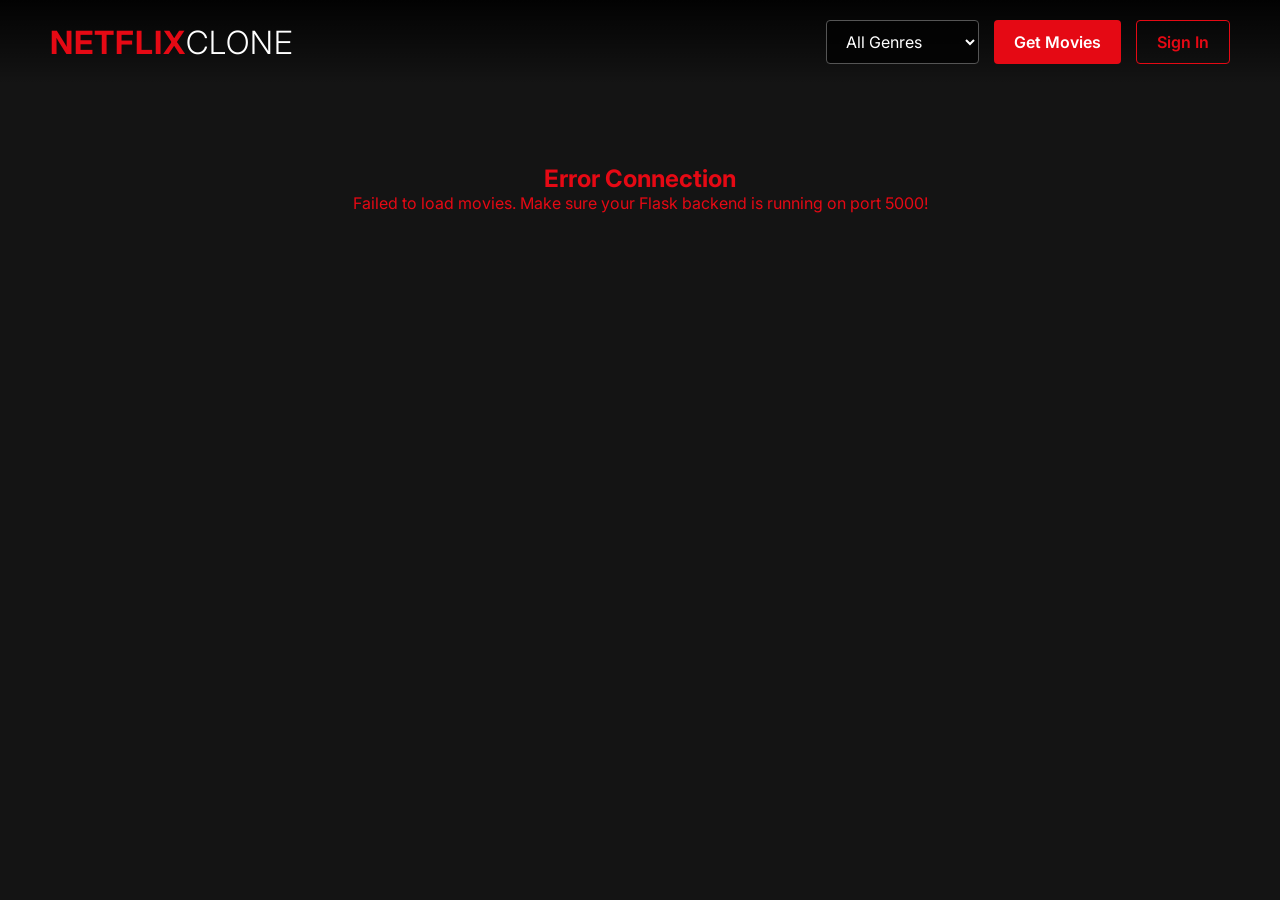
==== frontend/index.html @ 08380d01 "Added frontend and backend updates" ====
<!DOCTYPE html>
<html lang="en">
<head>
    <meta charset="UTF-8">
    <meta name="viewport" content="width=device-width, initial-scale=1.0">
    <title>Netflix Clone - Movie Recommender</title>
    <link rel="stylesheet" href="style.css">
    <link href="https://fonts.googleapis.com/css2?family=Inter:wght@300;400;600;700&display=swap" rel="stylesheet">
</head>
<body>
    <header class="navbar">
        <h1 class="logo">NETFLIX<span>CLONE</span></h1>
        <div class="controls">
            <select id="genre-select">
                <option value="">All Genres</option>
                <option value="Action">Action</option>
                <option value="Comedy">Comedy</option>
                <option value="Drama">Drama</option>
                <option value="Fantasy">Fantasy</option>
                <option value="Horror">Horror</option>
                <option value="Romance">Romance</option>
                <option value="Sci-Fi">Sci-Fi</option>
                <option value="Thriller">Thriller</option>
                <option value="Documentary">Documentary</option>
            </select>
            <button id="get-movies-btn">Get Movies</button>
            <button id="auth-btn" class="auth-btn">Sign In</button>
        </div>
    </header>
    
    <main class="container">
        <div id="loading" class="hidden">
            <div class="spinner"></div>
            Loading movies...
        </div>
        <div id="movie-grid" class="movie-grid">
            <!-- Movie cards will be dynamically injected here by JS -->
        </div>
    </main>

    <!-- Auth Modal -->
    <div id="auth-modal" class="modal hidden">
        <div class="modal-content">
            <span id="close-modal" class="close">&times;</span>
            <h2 id="modal-title">Sign In</h2>
            <form id="auth-form">
                <input type="text" id="username" placeholder="Username" required>
                <input type="password" id="password" placeholder="Password" required>
                <div id="auth-error" class="auth-error hidden"></div>
                <button type="submit" id="submit-auth-btn">Sign In</button>
            </form>
            <p class="toggle-auth">
                <span id="toggle-auth-text">New to Netflix Clone?</span> 
                <a href="#" id="toggle-auth-link">Sign up now.</a>
            </p>
        </div>
    </div>

    <script src="script.js"></script>
</body>
</html>
---- frontend/style.css ----
:root {
    --bg-color: #141414;
    --text-color: #ffffff;
    --primary-color: #e50914;
    --card-bg: #2f2f2f;
    --hover-bg: #404040;
}

* {
    margin: 0;
    padding: 0;
    box-sizing: border-box;
}

body {
    background-color: var(--bg-color);
    color: var(--text-color);
    font-family: 'Inter', sans-serif;
    min-height: 100vh;
}

.navbar {
    display: flex;
    justify-content: space-between;
    align-items: center;
    padding: 20px 50px;
    background: linear-gradient(to bottom, rgba(0,0,0,0.9) 0%, rgba(0,0,0,0) 100%);
    position: sticky;
    top: 0;
    z-index: 100;
}

.logo {
    color: var(--primary-color);
    font-size: 2rem;
    font-weight: 700;
    letter-spacing: 1px;
}

.logo span {
    color: white;
    font-weight: 300;
}

.controls {
    display: flex;
    gap: 15px;
}

select {
    padding: 10px 15px;
    border-radius: 4px;
    border: 1px solid #555;
    background-color: rgba(0, 0, 0, 0.7);
    color: white;
    font-size: 1rem;
    outline: none;
    cursor: pointer;
    font-family: 'Inter', sans-serif;
}

select:focus {
    border-color: var(--primary-color);
}

button {
    background-color: var(--primary-color);
    color: white;
    border: none;
    padding: 10px 20px;
    border-radius: 4px;
    font-size: 1rem;
    font-weight: 600;
    cursor: pointer;
    transition: background-color 0.2s ease, transform 0.1s ease;
    font-family: 'Inter', sans-serif;
}

button:hover {
    background-color: #f40612;
}

button:active {
    transform: scale(0.97);
}

.container {
    padding: 40px 50px;
}

.movie-grid {
    display: grid;
    grid-template-columns: repeat(auto-fill, minmax(220px, 1fr));
    gap: 30px;
}

.movie-card {
    background-color: var(--card-bg);
    border-radius: 8px;
    overflow: hidden;
    transition: transform 0.3s ease, box-shadow 0.3s ease;
    cursor: pointer;
    display: flex;
    flex-direction: column;
    min-height: 280px;
    position: relative;
}

.movie-card:hover {
    transform: scale(1.05) translateY(-5px);
    box-shadow: 0 15px 30px rgba(0,0,0,0.6);
    z-index: 10;
}

.movie-poster-placeholder {
    height: 180px;
    background: linear-gradient(135deg, #333 0%, #111 100%);
    display: flex;
    align-items: center;
    justify-content: center;
    font-size: 3.5rem;
    color: #555;
    border-bottom: 2px solid var(--primary-color);
}

.movie-info {
    padding: 15px;
    flex-grow: 1;
    display: flex;
    flex-direction: column;
    justify-content: space-between;
}

.movie-title {
    font-size: 1.1rem;
    font-weight: 600;
    margin-bottom: 8px;
    line-height: 1.3;
}

.movie-genres {
    font-size: 0.8rem;
    color: #aaa;
    margin-bottom: 15px;
    display: flex;
    flex-wrap: wrap;
    gap: 5px;
}

.genre-tag {
    background-color: #444;
    padding: 2px 6px;
    border-radius: 4px;
    font-size: 0.75rem;
}

.movie-rating {
    font-size: 0.9rem;
    font-weight: 700;
    color: #46d369; /* Netflix style match percent color */
    display: flex;
    align-items: center;
    gap: 5px;
}

.hidden {
    display: none !important;
}

#loading {
    display: flex;
    flex-direction: column;
    align-items: center;
    justify-content: center;
    gap: 15px;
    font-size: 1.2rem;
    color: #aaa;
    margin-top: 50px;
}

.spinner {
    width: 40px;
    height: 40px;
    border: 4px solid rgba(255, 255, 255, 0.1);
    border-left-color: var(--primary-color);
    border-radius: 50%;
    animation: spin 1s linear infinite;
}

@keyframes spin {
    to { transform: rotate(360deg); }
}

@media (max-width: 768px) {
    .navbar {
        flex-direction: column;
        gap: 20px;
        padding: 20px;
    }
    .container {
        padding: 20px;
    }
    .movie-grid {
        grid-template-columns: repeat(auto-fill, minmax(160px, 1fr));
        gap: 15px;
    }
}

/* Auth Styles */
.auth-btn {
    background-color: transparent;
    border: 1px solid var(--primary-color);
    color: var(--primary-color);
}
.auth-btn:hover {
    background-color: var(--primary-color);
    color: white;
}
.modal {
    position: fixed;
    top: 0; left: 0; width: 100%; height: 100%;
    background-color: rgba(0,0,0,0.85);
    display: flex;
    align-items: center;
    justify-content: center;
    z-index: 1000;
}
.modal-content {
    background-color: rgba(0, 0, 0, 0.75);
    padding: 50px 60px;
    border-radius: 8px;
    width: 100%;
    max-width: 450px;
    position: relative;
    border: 1px solid #333;
}
.close {
    position: absolute;
    top: 15px; right: 20px;
    color: #aaa;
    font-size: 28px;
    font-weight: bold;
    cursor: pointer;
}
.close:hover { color: white; }
.modal-content h2 {
    margin-bottom: 25px;
    font-size: 2rem;
}
#auth-form {
    display: flex;
    flex-direction: column;
    gap: 15px;
}
#auth-form input {
    padding: 15px;
    border-radius: 4px;
    border: none;
    background-color: #333;
    color: white;
    font-size: 1rem;
}
#auth-form input:focus {
    outline: 2px solid var(--primary-color);
    background-color: #444;
}
#auth-form button {
    margin-top: 15px;
    padding: 15px;
    font-size: 1.1rem;
}
.auth-error {
    color: var(--primary-color);
    font-size: 0.9rem;
    background: rgba(229, 9, 20, 0.1);
    padding: 10px;
    border-radius: 4px;
}
.toggle-auth {
    margin-top: 25px;
    color: #737373;
}
.toggle-auth a {
    color: white;
    text-decoration: none;
}
.toggle-auth a:hover {
    text-decoration: underline;
}
.user-greeting {
    display: flex;
    align-items: center;
    font-weight: 600;
    color: #ccc;
}
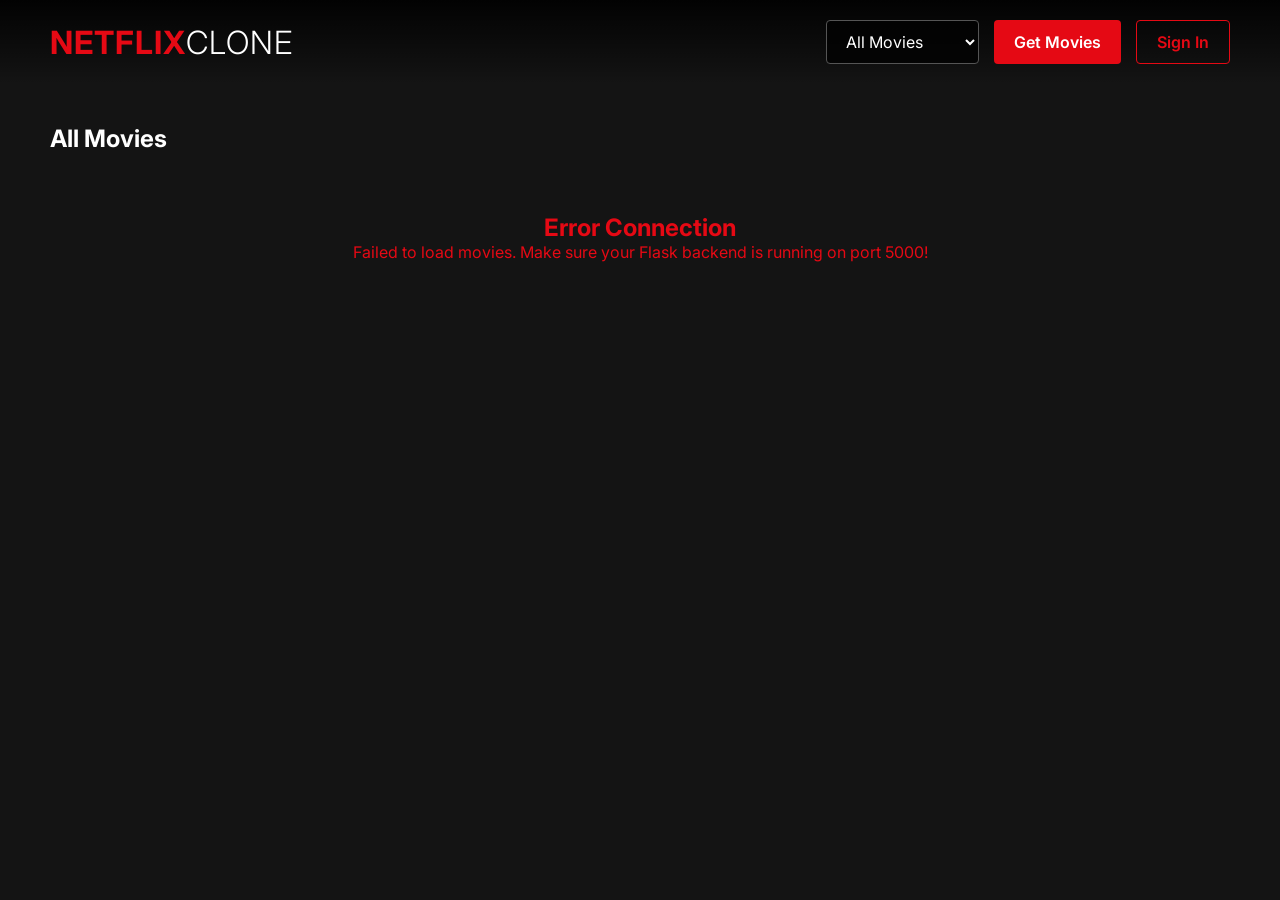
==== commit 0e1827cb: "Added favorites system" ====
--- a/frontend/index.html
+++ b/frontend/index.html
@@ -12,7 +12,7 @@
         <h1 class="logo">NETFLIX<span>CLONE</span></h1>
         <div class="controls">
             <select id="genre-select">
-                <option value="">All Genres</option>
+                <option value="">All Movies</option>
                 <option value="Action">Action</option>
                 <option value="Comedy">Comedy</option>
                 <option value="Drama">Drama</option>
@@ -24,11 +24,13 @@
                 <option value="Documentary">Documentary</option>
             </select>
             <button id="get-movies-btn">Get Movies</button>
+            <button id="view-favorites-btn" class="hidden auth-btn" style="border-color: #ffb6c1; color: #ffb6c1;">My Favorites</button>
             <button id="auth-btn" class="auth-btn">Sign In</button>
         </div>
     </header>
     
     <main class="container">
+        <h2 id="page-title" style="margin-bottom: 20px;">All Movies</h2>
         <div id="loading" class="hidden">
             <div class="spinner"></div>
             Loading movies...
--- a/frontend/style.css
+++ b/frontend/style.css
@@ -121,6 +121,30 @@
     font-size: 3.5rem;
     color: #555;
     border-bottom: 2px solid var(--primary-color);
+    position: relative;
+}
+
+.fav-btn {
+    position: absolute;
+    top: 10px;
+    right: 10px;
+    background: rgba(0, 0, 0, 0.6);
+    border: none;
+    border-radius: 50%;
+    width: 35px;
+    height: 35px;
+    font-size: 1.2rem;
+    cursor: pointer;
+    display: flex;
+    align-items: center;
+    justify-content: center;
+    transition: transform 0.2s ease, background 0.2s ease;
+    padding: 0;
+}
+
+.fav-btn:hover {
+    background: rgba(0, 0, 0, 0.9);
+    transform: scale(1.1);
 }
 
 .movie-info {
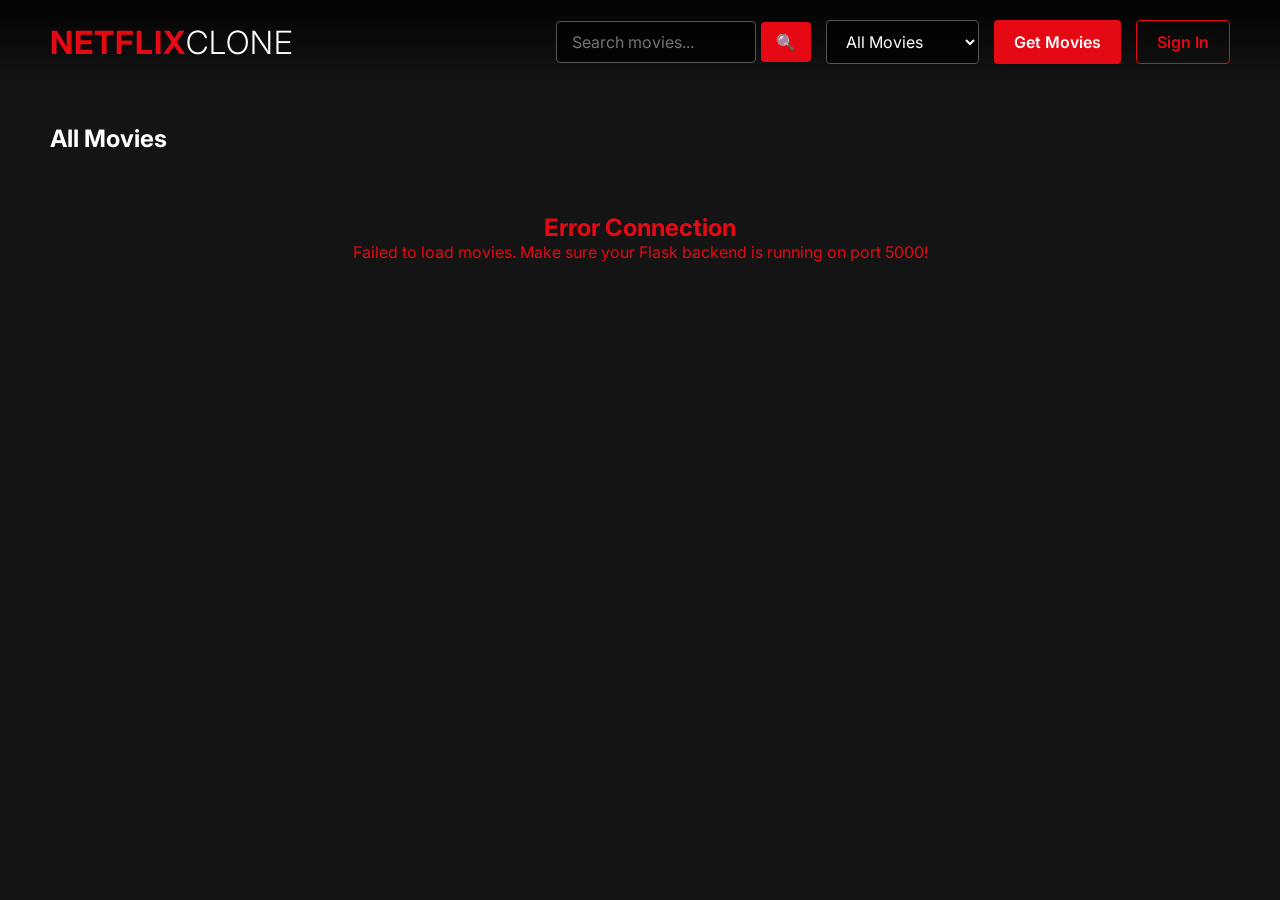
==== commit f919927f: "Added movie search feature" ====
--- a/frontend/index.html
+++ b/frontend/index.html
@@ -11,6 +11,10 @@
     <header class="navbar">
         <h1 class="logo">NETFLIX<span>CLONE</span></h1>
         <div class="controls">
+            <div style="display: flex; gap: 5px; align-items: center;">
+                <input type="text" id="search" placeholder="Search movies..." style="padding: 10px 15px; border-radius: 4px; border: 1px solid #555; background-color: rgba(0, 0, 0, 0.7); color: white; font-size: 1rem; outline: none; font-family: 'Inter', sans-serif; width: 200px;">
+                <button onclick="searchMovies()" style="padding: 10px 15px;">🔍</button>
+            </div>
             <select id="genre-select">
                 <option value="">All Movies</option>
                 <option value="Action">Action</option>
@@ -24,6 +28,7 @@
                 <option value="Documentary">Documentary</option>
             </select>
             <button id="get-movies-btn">Get Movies</button>
+            <button id="view-recent-btn" class="hidden auth-btn" style="border-color: #46d369; color: #46d369;">Recently Viewed</button>
             <button id="view-favorites-btn" class="hidden auth-btn" style="border-color: #ffb6c1; color: #ffb6c1;">My Favorites</button>
             <button id="auth-btn" class="auth-btn">Sign In</button>
         </div>
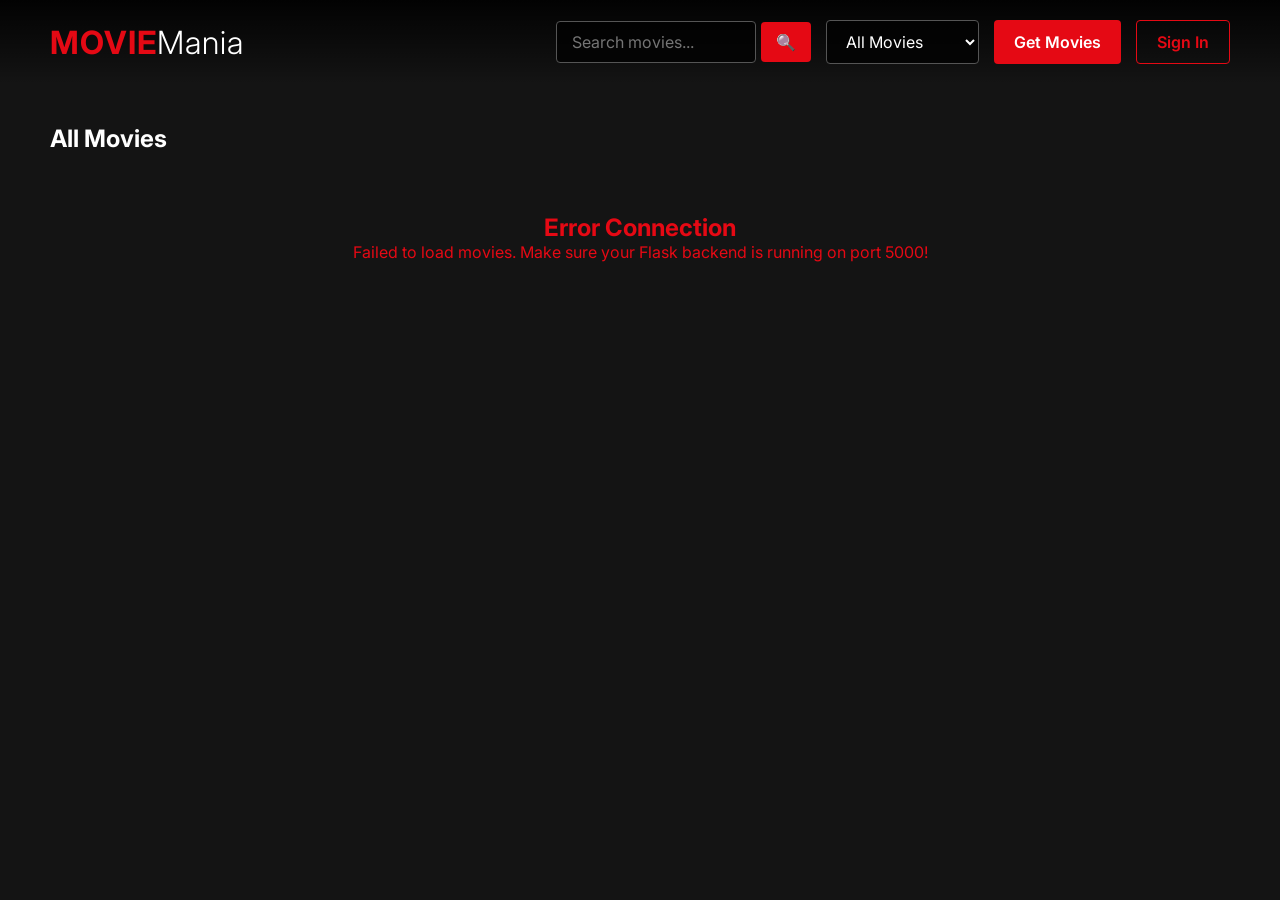
==== commit 08201250: "Fixed signup page background issueand frontend issues" ====
--- a/frontend/index.html
+++ b/frontend/index.html
@@ -3,13 +3,13 @@
 <head>
     <meta charset="UTF-8">
     <meta name="viewport" content="width=device-width, initial-scale=1.0">
-    <title>Netflix Clone - Movie Recommender</title>
+    <title>MOVIEMania - Movie Recommender</title>
     <link rel="stylesheet" href="style.css">
     <link href="https://fonts.googleapis.com/css2?family=Inter:wght@300;400;600;700&display=swap" rel="stylesheet">
 </head>
 <body>
     <header class="navbar">
-        <h1 class="logo">NETFLIX<span>CLONE</span></h1>
+        <h1 class="logo">MOVIE<span>Mania</span></h1>
         <div class="controls">
             <div style="display: flex; gap: 5px; align-items: center;">
                 <input type="text" id="search" placeholder="Search movies..." style="padding: 10px 15px; border-radius: 4px; border: 1px solid #555; background-color: rgba(0, 0, 0, 0.7); color: white; font-size: 1rem; outline: none; font-family: 'Inter', sans-serif; width: 200px;">
@@ -57,7 +57,7 @@
                 <button type="submit" id="submit-auth-btn">Sign In</button>
             </form>
             <p class="toggle-auth">
-                <span id="toggle-auth-text">New to Netflix Clone?</span> 
+                <span id="toggle-auth-text">New to MOVIEMania?</span> 
                 <a href="#" id="toggle-auth-link">Sign up now.</a>
             </p>
         </div>
